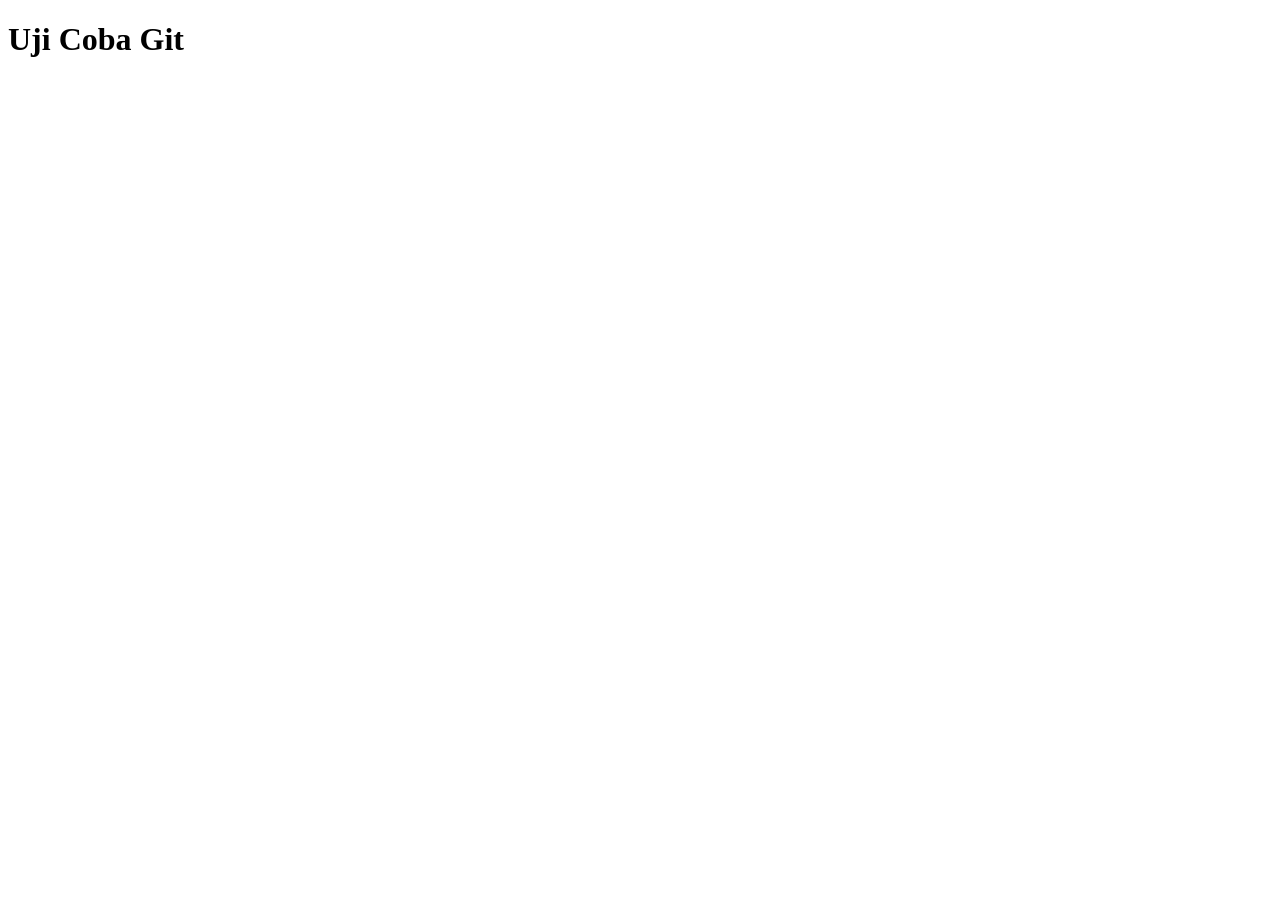
==== index.html @ 728455f0 "menambahkan file index.html" ====
<!DOCTYPE html>
<html lang="en">
<head>
    <meta charset="UTF-8">
    <meta name="viewport" content="width=device-width, initial-scale=1.0">
    <title>Uji Coba Git</title>
</head>
<body>
    <h1>Uji Coba Git</h1>
    
</body>
</html>
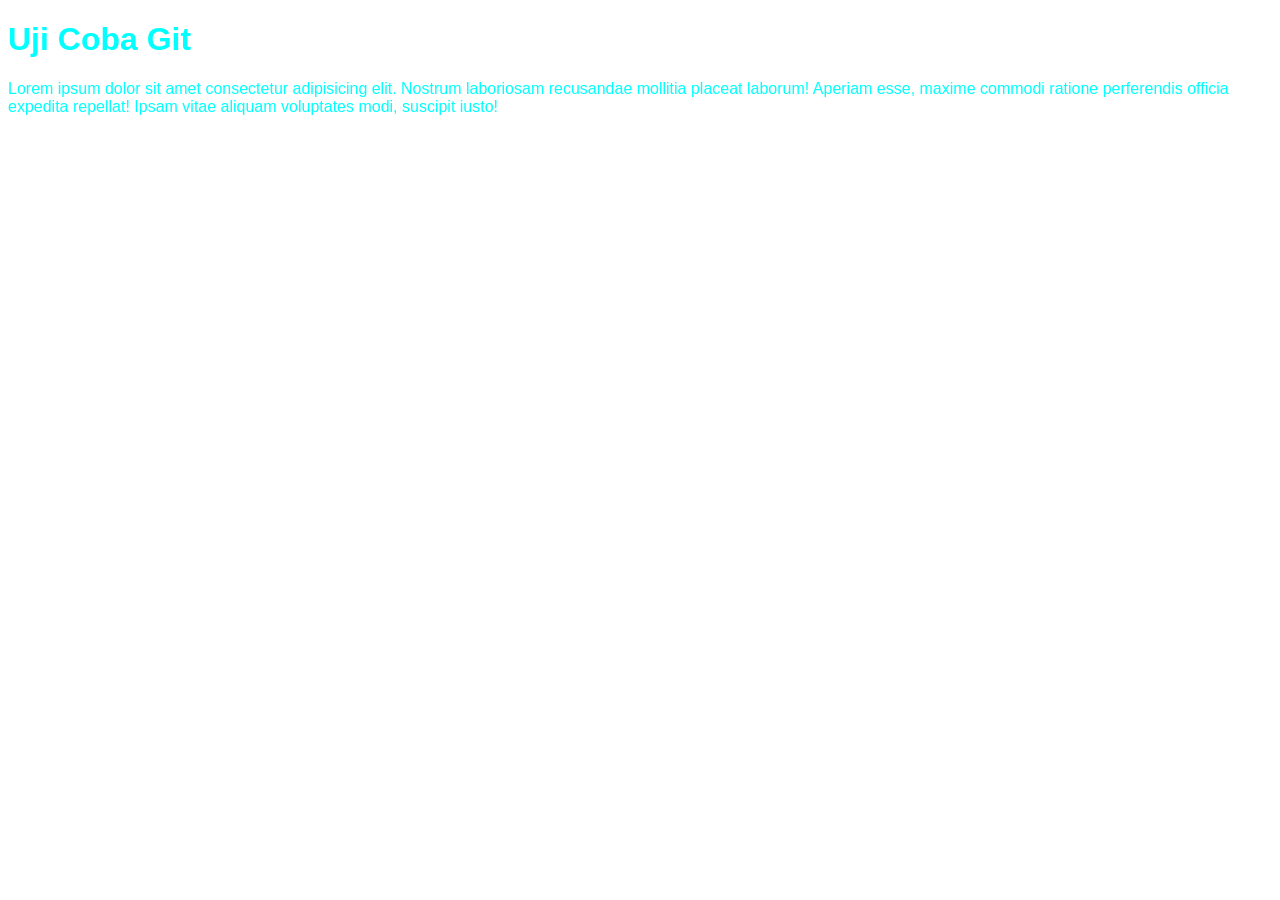
==== commit 9963a006: "mengubah file index.html dan menambah file style.css" ====
--- a/index.html
+++ b/index.html
@@ -4,9 +4,11 @@
     <meta charset="UTF-8">
     <meta name="viewport" content="width=device-width, initial-scale=1.0">
     <title>Uji Coba Git</title>
+    <link rel="stylesheet" href="style.css" />
 </head>
 <body>
     <h1>Uji Coba Git</h1>
     
+    <p>Lorem ipsum dolor sit amet consectetur adipisicing elit. Nostrum laboriosam recusandae mollitia placeat laborum! Aperiam esse, maxime commodi ratione perferendis officia expedita repellat! Ipsam vitae aliquam voluptates modi, suscipit iusto!</p>
 </body>
 </html>
--- a/style.css
+++ b/style.css
@@ -0,0 +1,4 @@
+body {
+    font-family: Arial, Helvetica, sans-serif;
+    color: aqua;
+}
